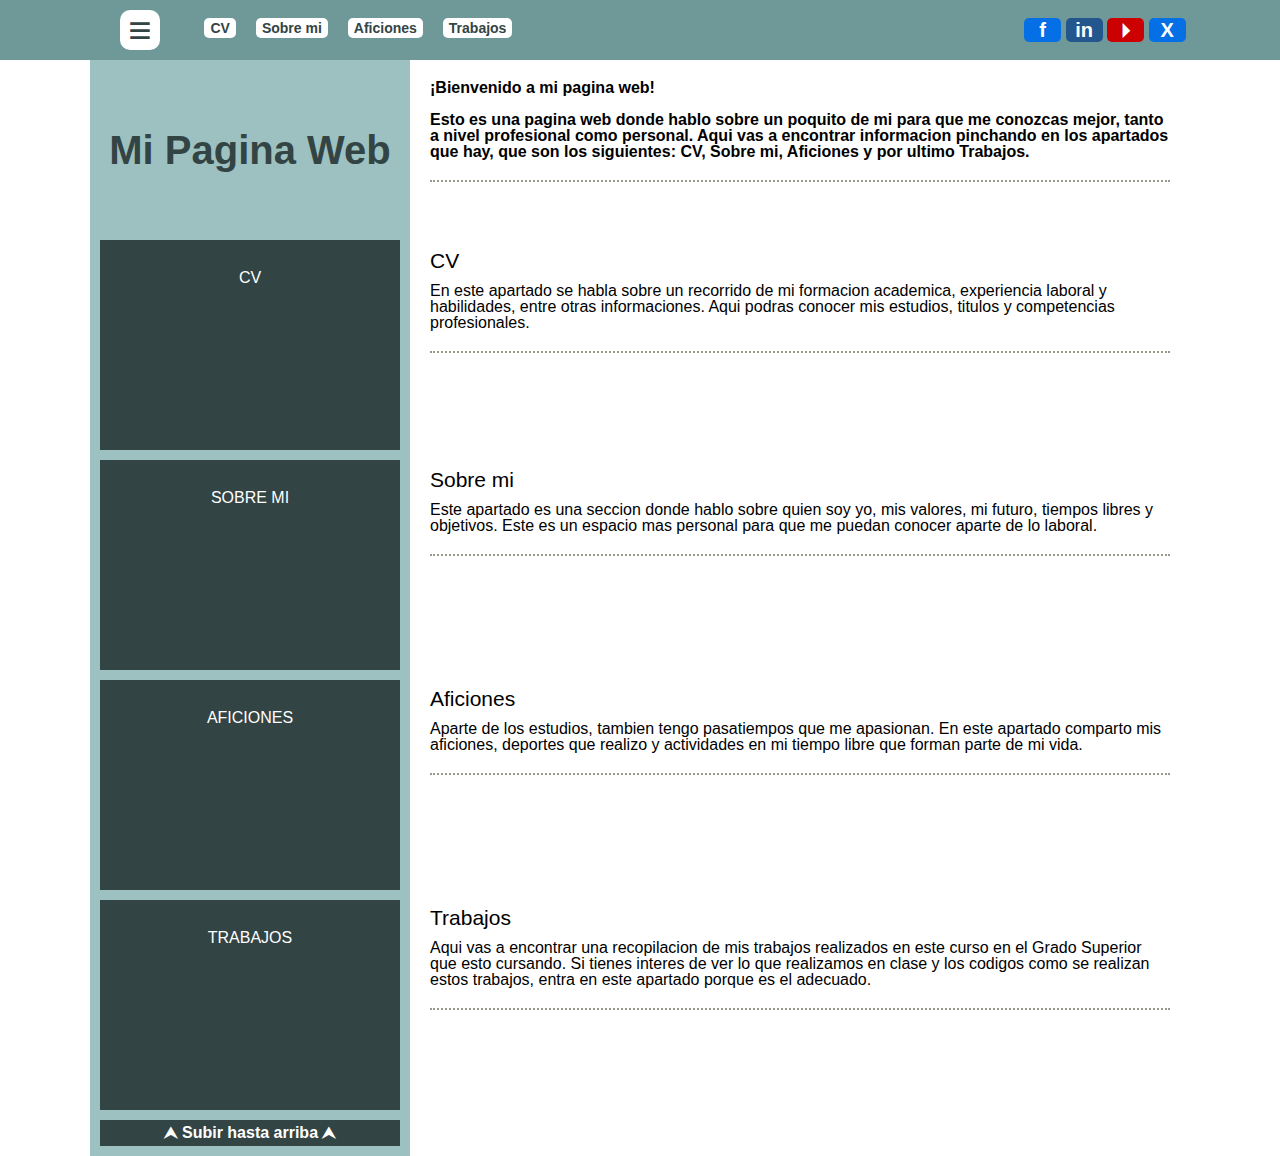
==== index.html @ f016a66c "Add files via upload" ====
<!doctype html>
<html lang="en" class="no-js">
<head>
    <meta charset="utf-8">
    <meta http-equiv="x-ua-compatible" content="ie=edge">
    <meta name="viewport" content="width=device-width, initial-scale=1.0">
    <link rel="canonical" href="https://html5-templates.com/" />
    <title>Mi Pagina Web</title>
    <meta name="description" content="Free responsive website HTML theme with sticky sidebar for both desktop and mobile. ">
    <link rel="stylesheet" href="Estilos/style.css">
</head>
<body>
<header>
	<div id="header">
		<div class="socialButtons">
			<a class="facebook" href="https://www.facebook.com">f</a>
			<a class="linkedin" href="https://www.linkedin.com">in</a>
			<a class="youtube" href="https://www.youtube.com">&#128898;</a>
			<a class="twitter" href="https://twitter.com">X</a>
			
<svg version="1.1" id="Capa_1" xmlns="http://www.w3.org/2000/svg" xmlns:xlink="http://www.w3.org/1999/xlink" x="0px" y="0px"
	 viewBox="0 0 512 512" style="enable-background:new 0 0 512 512;" xml:space="preserve">
			</a>
		</div>
		<div id="mobileMenuToggle" title="Menu">M</div>
		<a href="/" id="mobileLogo">HTML5 Templates</a>
		<div id="headerLeft">
			<div id="menuToggle">&equiv;</div>
		</div>
		<div id="headerRight">
			<nav>  
				<ul>
					<li><a href="Paginas/CV.html">CV</a>
					<li><a href="Paginas/sobreMi.html">Sobre mi</a>
					<li><a href="Paginas/aficiones.html">Aficiones</a>
					<li><a href="Paginas/trabajos.html">Trabajos</a>
				</ul>
			</nav>
		</div>
	</div>
</header>
<div id="wrapall">
	<div id="sidebar">
		<div id="stickThis">
			<div id="sidebarContent">
				<a id="logo">Mi Pagina Web</a>
				<aside>
					<div>CV</div>
					<div>SOBRE MI</div>
					<div>AFICIONES</div>
					<div>TRABAJOS</div>
					<a class="back2Top" href="#">⮝&nbsp;Subir hasta&nbsp;arriba&nbsp;⮝</a>
				</aside>
			</div>
		</div>
		<div id="stick-here"></div>
	</div>
	<div id="main">
		<section id="page">
			<main>
				<article>

					<p><b>¡Bienvenido a mi pagina web!</b></p>
					<br>
					<p><b>Esto es una pagina web donde hablo sobre un poquito de mi para que me conozcas mejor, tanto a nivel profesional como personal. Aqui vas a encontrar informacion pinchando en los apartados que hay, que son los siguientes: CV, Sobre mi, Aficiones y por ultimo Trabajos.</b></p>
				</article>
				<!-- Se que el br no es el mejor estilo para separar los articles pero no he podido hacerlo con un css para que quedara como me gusta --> 
				<br>
				<br>
				<br>
				<article>
					<h2>CV</h2>
					<p>En este apartado se habla sobre un recorrido de mi formacion academica, experiencia laboral y habilidades, entre otras informaciones. Aqui podras conocer mis estudios, titulos y competencias profesionales.</p>
				</article>
				<br>
				<br>
				<br>
				<br>
				<br>
				<br>
				<article>
					<h2>Sobre mi</h2>
					<p>Este apartado es una seccion donde hablo sobre quien soy yo, mis valores, mi futuro, tiempos libres y objetivos. Este es un espacio mas personal para que me puedan conocer aparte de lo laboral.</p>
				</article>
				<br>
				<br>
				<br>
				<br>
				<br>
				<br>
				<br>
				<article>
					<h2>Aficiones</h2>
					<p>Aparte de los estudios, tambien tengo pasatiempos que me apasionan. En este apartado comparto mis aficiones, deportes que realizo y actividades en mi tiempo libre que forman parte de mi vida. </p>
				</article>
				<br>
				<br>
				<br>
				<br>
				<br>
				<br>
				<br>
				<article>
					<h2>Trabajos</h2>
					<p>Aqui vas a encontrar una recopilacion de mis trabajos realizados en este curso en el Grado Superior que esto cursando. Si tienes interes de ver lo que realizamos en clase y los codigos  como se realizan estos trabajos, entra en este apartado porque es el adecuado.</p>
				</article>
			</main>
		</section>
	</div>
</div>
</body>
</html>
---- Estilos/style.css ----
html,body,div,span,object,iframe,h1,h2,h3,h4,h5,h6,p,blockquote,pre,abbr,address,cite,code,del,dfn,em,img,ins,kbd,q,samp,small,strong,sub,sup,var,b,i,dl,dt,dd,ol,ul,li,fieldset,form,label,legend,table,caption,tbody,tfoot,thead,tr,th,td,article,aside,canvas,details,figcaption,figure,footer,header,hgroup,menu,nav,section,summary,time,mark,audio,video{margin:0;padding:0;border:0;outline:0;font-size:100%;vertical-align:baseline;background:transparent}
body{line-height:1;font-family:arial}
h1{font-size:25px}
h2{font-size:21px}
h3{font-size:18px}
h4{font-size:16px}
article,aside,details,figcaption,figure,footer,header,hgroup,menu,nav,section{display:block}
nav ul{list-style:none}
blockquote,q{quotes:none}
blockquote:before,blockquote:after,q:before,q:after{content:none}
a{margin:0;padding:0;font-size:100%;vertical-align:baseline;background:transparent}
ins{background-color:#ff9;color:#000;text-decoration:none}
mark{background-color:#ff9;color:#000;font-style:italic;font-weight:bold}
del{text-decoration:line-through}
abbr[title],dfn[title]{border-bottom:1px dotted;cursor:help}
table{border-collapse:collapse;border-spacing:0}
hr{display:block;height:1px;border:0;border-top:1px solid #ccc;margin:1em 0;padding:0}
input,select{vertical-align:middle}
body,html{background-color:#FFF}
header{background:#6f9898;padding:10px 30px;margin:auto;position:fixed;left:0;right:0;top:0;z-index:999;height:40px}
nav{display:inline-block}
nav ul li a{background:#fff;padding:2px 6px;font-size:14px;text-decoration:none;font-weight:bold;color:#344;border-radius:5px}
nav ul li a:hover{color:#000}
nav ul li{display:inline-block;margin:10px}
nav ul{list-style:none}
article{border-bottom:2px dotted #998;padding-bottom:20px;margin-bottom:20px}
article h2{font-weight:normal;margin-bottom:12px}
footer{background:#344;max-width:1000px;margin:0 -20px;clear:both;text-align:right}
footer p{padding:20px;color:#FFF}
address{padding:10px 20px 30px 10px}
aside > div{margin:10px auto;background:#344;min-height:150px;padding:30px 10px;text-align:center;color:#FFF}
a#logo{vertical-align:middle;font-size:40px;color:#344;font-weight:bold;display:block;text-decoration:none;text-align:center;line-height:40px;padding:60px 5px}
body > section{max-width:1000px;margin:auto;padding:30px 0px;border-bottom:1px solid #999;color:#333}
#sidebarBackTop{background:#286983;color:#FFF;opacity:0.8;cursor:pointer;display:block;padding:5px}
#sidebar a.back2Top{text-decoration:none;text-align:center;background:#344;color:#FFF;font-weight:bold;padding:5px;display:block}
#sidebar a.back2Top:hover{background:#456}
#sidebarContent{width:300px;background:#9dc1c1;padding:10px}
footer a{color:#FFF}
#main{margin-left:320px}
#wrapall{padding-top:60px}
#header{max-width:1000px;overflow:hidden;height:40px}
#wrapall,#header{max-width:1100px;margin:0 auto}
#headerLeft,#headerRight{display:inline-block;vertical-align:middle}
#headerLeft{text-align:center;width:100px}
#headerRight{height:40px}
#sidebar{float:left;position:absolute}
#page{padding:20px}
#menuToggle,#mobileMenuToggle{background:#FFF;cursor:pointer;display:inline-block;font-size:40px;width:40px;font-weight:bold;text-align:center;height:40px;line-height:40px;color:#344;border-radius:10px}
#mobileMenuToggle,#mobileLogo{vertical-align:middle;display:none;font-size:30px}
#menuToggle:hover{color:#FFF;background:#344}
.socialButtons{float:right;padding-top:8px}
.socialButtons a{display:inline-block;cursor:pointer;background:#0570e6;padding:2px;width:33px;text-align:center;height:20px;font-weight:bold;color:#FFF;text-decoration:none;line-height:20px;font-size:20px;border-radius:5px;vertical-align:middle}
.socialButtons a.linkedin{background:#24568e}
.socialButtons a.youtube{background:#c00}
.socialButtons a svg{width:16px;height:16px;fill:#FFF}
.stick #sidebarContent{position:fixed;z-index:900;bottom:0px}
#stick-here{background:red}
.sidebarToggle #sidebar{display:none}
.sidebarToggle #main{margin-left:0}
@media screen and (max-width:1100px){header{padding:10px}
#headerLeft{width:auto}
#headerRight{width:60%}
}
@media screen and (max-width:820px){#sidebar{display:none}
#main{margin-left:0}
.sidebarToggle #sidebar{background:red;display:block}
.stick #sidebarContent{bottom:auto}
a#logo{font-size:20px;line-height:20px;padding:10px 5px}
aside > div{min-height:20px;padding:10px}
.sidebarToggle #menuToggle{background:#344;color:#FFF}
}
@media screen and (max-width:600px){#headerLeft{float:right}
#headerRight{height:auto;position:absolute;width:auto;top:46px;background:#6f9898;left:0;display:none}
.showMobileMenu #headerRight{display:block}
nav ul li a{display:block;background:transparent;color:#FFF;text-align:center;font-size:16px;padding:3px 29px;line-height:25px}
.showMobileMenu #mobileMenuToggle{background:#344;color:#FFF}
nav ul li{display:block;margin:0}
.socialButtons{display:none}
header{padding:3px 10px}
#page{padding: 20px 10px}
#wrapall{padding-top:46px}
#sidebarContent{right:0;background:#6f9898}
#mobileLogo{display:inline-block;font-size:17px;padding:0 3px 0 10px;font-weight:bold;color:#FFF;text-decoration:none}
#mobileMenuToggle{display:inline-block}
}
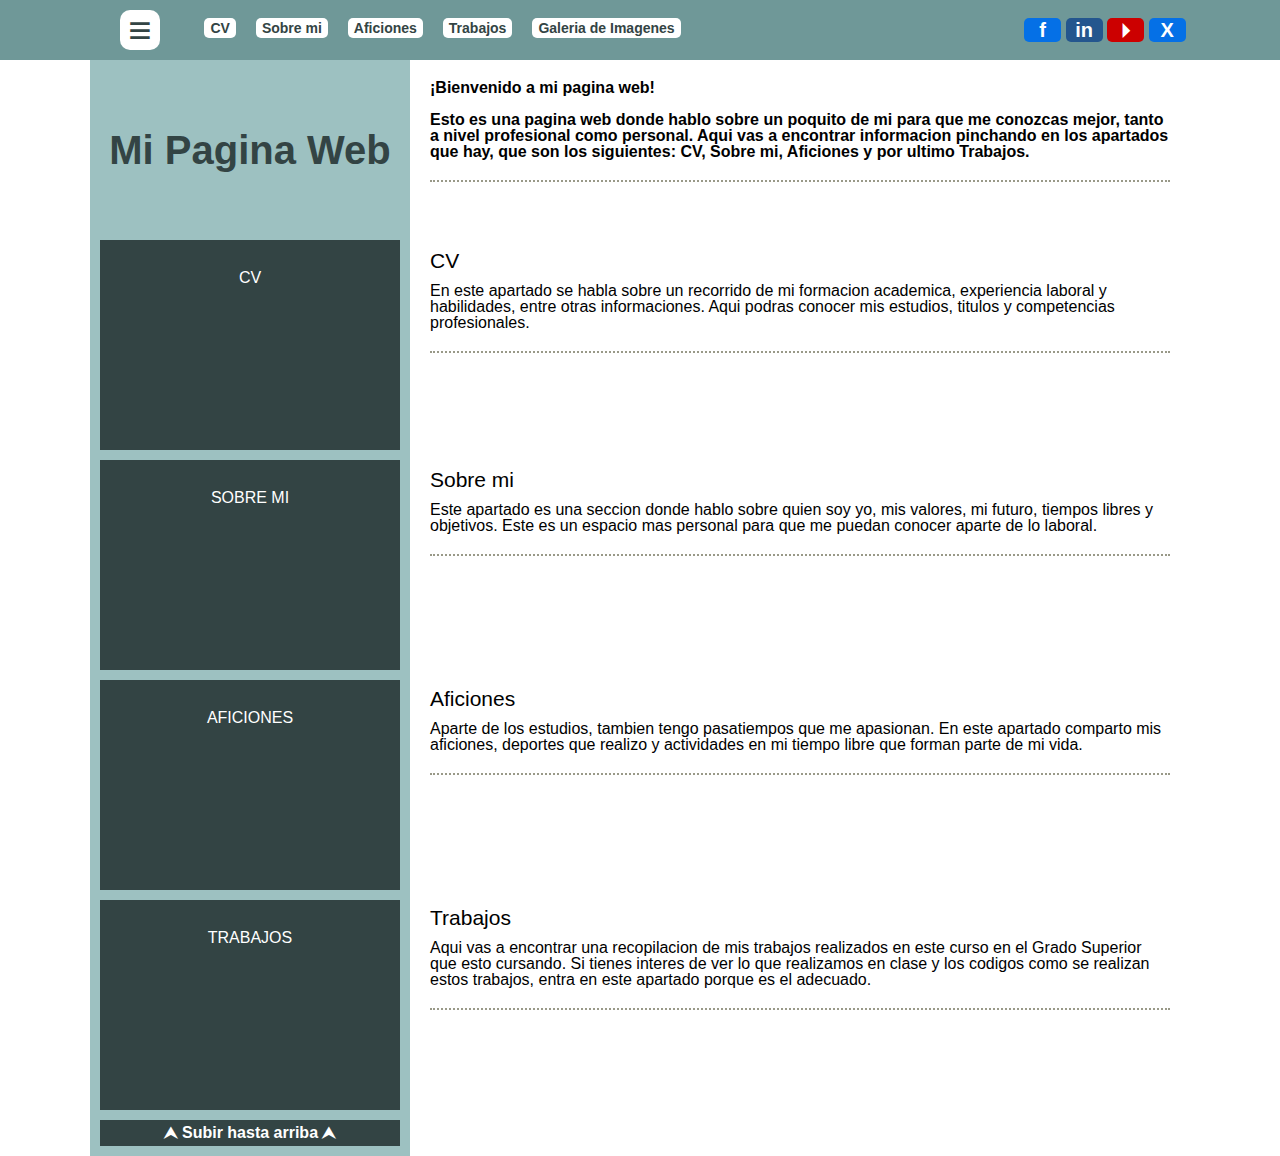
==== commit 310a64d5: "Add files via upload" ====
--- a/index.html
+++ b/index.html
@@ -34,6 +34,7 @@
 					<li><a href="Paginas/sobreMi.html">Sobre mi</a>
 					<li><a href="Paginas/aficiones.html">Aficiones</a>
 					<li><a href="Paginas/trabajos.html">Trabajos</a>
+					<li><a href="Paginas/galeriaFotos.html">Galeria de Imagenes</a>
 				</ul>
 			</nav>
 		</div>
